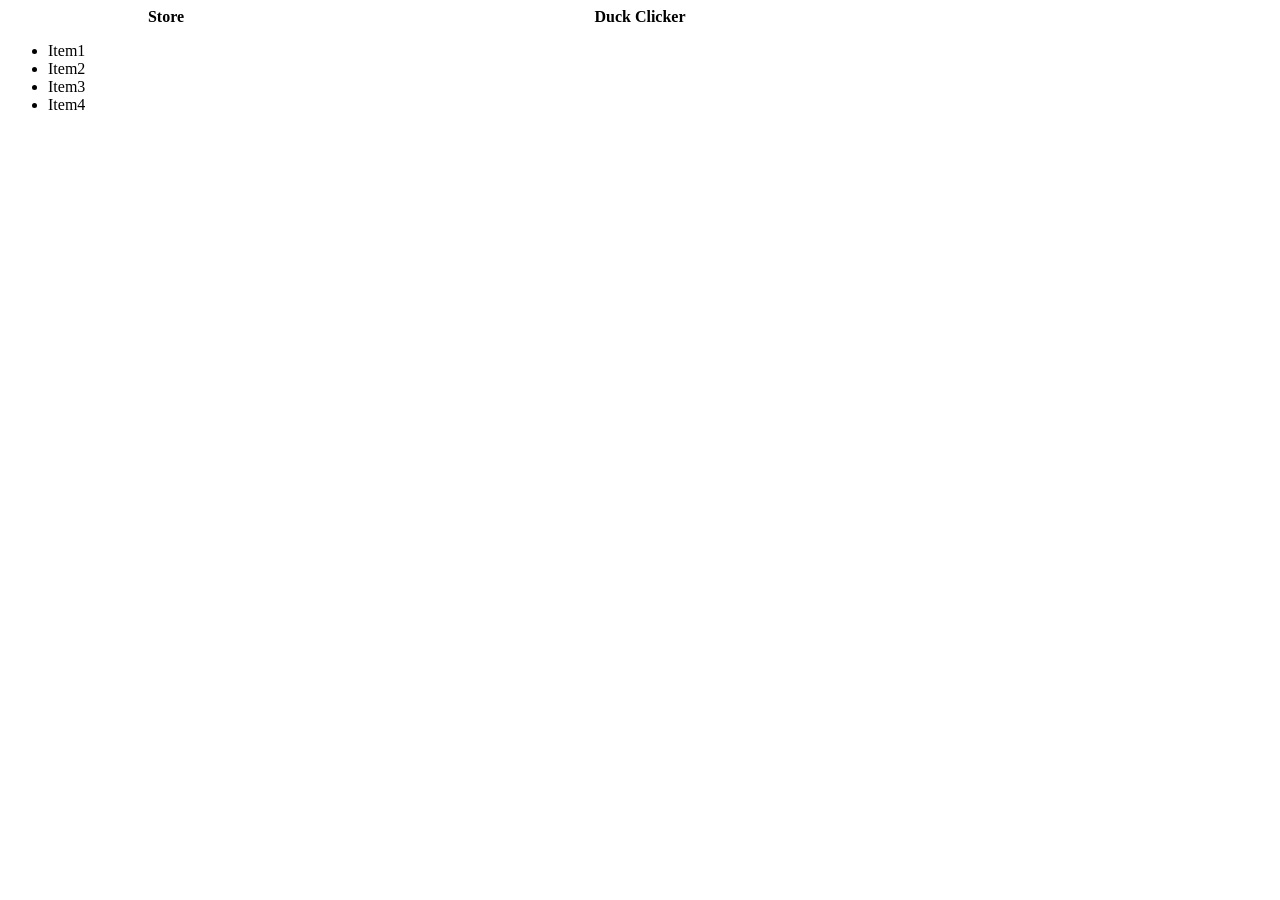
==== index2.html @ bdeaab05 "init 4" ====
<!doctype html>
<!--
Author : Alexander Perlock + Ekaterina Uhalova
MACID : perlocka + uhalovae

Date Created     : 04 02 26
Date Modified    : 04 02 26

What page is for
-->
<html>

<head>
    <meta charset="utf-8">
    <meta name="viewport" content="width=device-width, initial-scale=1.0">

    <title>Duck Clicker</title>

    <link rel="stylesheet" href="./assets/css/index.css">

    <script src="./js/score.js"></script>
    <script src="./js/store.js"></script>
    <script src="./js/rewards.js"></script>

    <script defer src="./js/event_listeners.js"></script>

</head>

<body>
    <div id="content">        
        <div id="clicker">
            <div class="title">Duck Clicker</div>
            <div id="score"></div>
            <div id="clickme"></div>
        </div>
        <div id="store">
            <div class="title">Store</div>
            <ul>
                <li>Item1</li>
                <li>Item2</li>
                <li>Item3</li>
                <li>Item4</li>
            </ul>
        </div>
        <div id="rewards">

        </div>
    </div>


</body>

</html>
---- assets/css/index.css ----
/*
 * Author : Alexander Perlock + Ekaterina Uhalova
 * MACID : perlocka + uhalovae
 * Date Created : 04 02 26
 * Date Modified : 04 02 26
 * 
 * Global format
 */

@import "./clicker.css";
@import "./rewards.css";
@import "./store.css";

#content {
    display: flex;
}
.title {
    width: 100%;
    font-size: 16px;
    font-weight: bold;
    text-align: center;
}





/* Phone */
@media (max-width:479px) {

}

/* Tablet */
@media (min-width:480px) and (max-width:767px) {
    
}

/* PC */
@media (min-width:768px) {

}
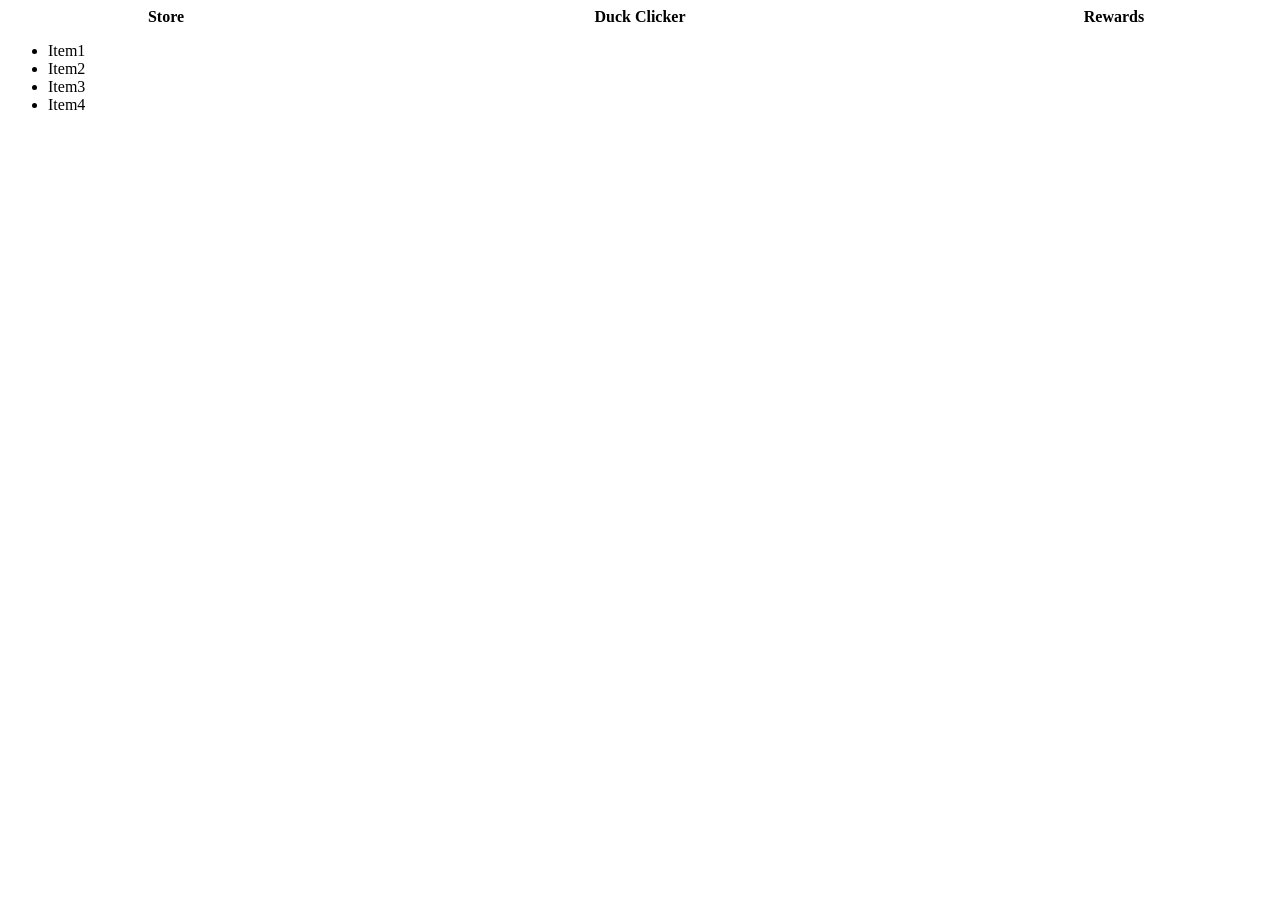
==== commit b715af9a: "Lab5.2" ====
--- a/index2.html
+++ b/index2.html
@@ -43,7 +43,8 @@
             </ul>
         </div>
         <div id="rewards">
-
+            <div class="title">Rewards</div>
+            <div id="elements"></div>
         </div>
     </div>
 
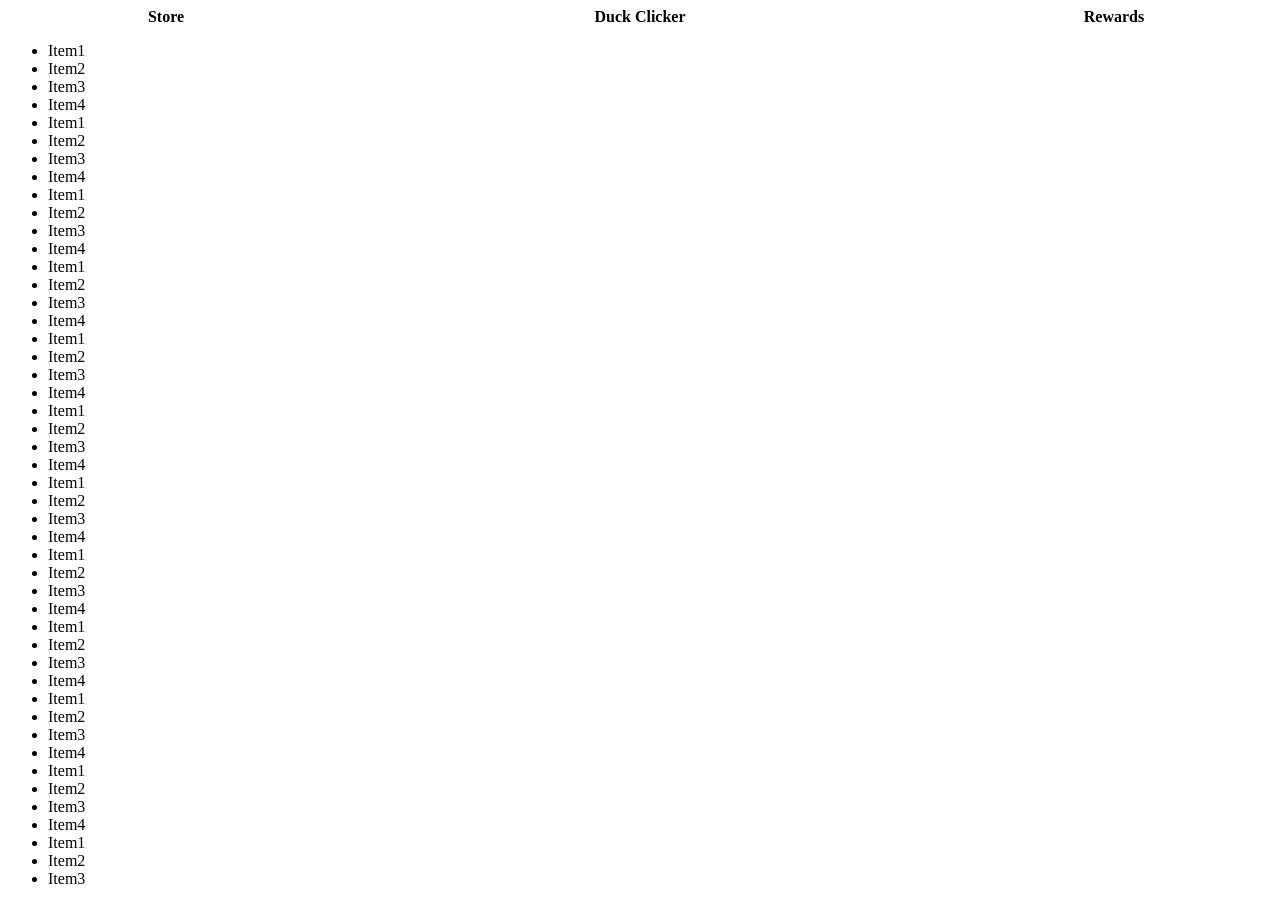
==== commit 614903c9: "store overflow" ====
--- a/index2.html
+++ b/index2.html
@@ -40,6 +40,130 @@
                 <li>Item2</li>
                 <li>Item3</li>
                 <li>Item4</li>
+                <li>Item1</li>
+                <li>Item2</li>
+                <li>Item3</li>
+                <li>Item4</li>
+                <li>Item1</li>
+                <li>Item2</li>
+                <li>Item3</li>
+                <li>Item4</li>
+                <li>Item1</li>
+                <li>Item2</li>
+                <li>Item3</li>
+                <li>Item4</li>
+                <li>Item1</li>
+                <li>Item2</li>
+                <li>Item3</li>
+                <li>Item4</li>
+                <li>Item1</li>
+                <li>Item2</li>
+                <li>Item3</li>
+                <li>Item4</li>
+                <li>Item1</li>
+                <li>Item2</li>
+                <li>Item3</li>
+                <li>Item4</li>
+                <li>Item1</li>
+                <li>Item2</li>
+                <li>Item3</li>
+                <li>Item4</li>
+                <li>Item1</li>
+                <li>Item2</li>
+                <li>Item3</li>
+                <li>Item4</li>
+                <li>Item1</li>
+                <li>Item2</li>
+                <li>Item3</li>
+                <li>Item4</li>
+                <li>Item1</li>
+                <li>Item2</li>
+                <li>Item3</li>
+                <li>Item4</li>
+                <li>Item1</li>
+                <li>Item2</li>
+                <li>Item3</li>
+                <li>Item4</li>
+                <li>Item1</li>
+                <li>Item2</li>
+                <li>Item3</li>
+                <li>Item4</li>
+                <li>Item1</li>
+                <li>Item2</li>
+                <li>Item3</li>
+                <li>Item4</li>
+                <li>Item1</li>
+                <li>Item2</li>
+                <li>Item3</li>
+                <li>Item4</li>
+                <li>Item1</li>
+                <li>Item2</li>
+                <li>Item3</li>
+                <li>Item4</li>
+                <li>Item1</li>
+                <li>Item2</li>
+                <li>Item3</li>
+                <li>Item4</li>
+                <li>Item1</li>
+                <li>Item2</li>
+                <li>Item3</li>
+                <li>Item4</li>
+                <li>Item1</li>
+                <li>Item2</li>
+                <li>Item3</li>
+                <li>Item4</li>
+                <li>Item1</li>
+                <li>Item2</li>
+                <li>Item3</li>
+                <li>Item4</li>
+                <li>Item1</li>
+                <li>Item2</li>
+                <li>Item3</li>
+                <li>Item4</li>
+                <li>Item1</li>
+                <li>Item2</li>
+                <li>Item3</li>
+                <li>Item4</li>
+                <li>Item1</li>
+                <li>Item2</li>
+                <li>Item3</li>
+                <li>Item4</li>
+                <li>Item1</li>
+                <li>Item2</li>
+                <li>Item3</li>
+                <li>Item4</li>
+                <li>Item1</li>
+                <li>Item2</li>
+                <li>Item3</li>
+                <li>Item4</li>
+                <li>Item1</li>
+                <li>Item2</li>
+                <li>Item3</li>
+                <li>Item4</li>
+                <li>Item1</li>
+                <li>Item2</li>
+                <li>Item3</li>
+                <li>Item4</li>
+                <li>Item1</li>
+                <li>Item2</li>
+                <li>Item3</li>
+                <li>Item4</li>
+                <li>Item1</li>
+                <li>Item2</li>
+                <li>Item3</li>
+                <li>Item4</li>
+                <li>Item1</li>
+                <li>Item2</li>
+                <li>Item3</li>
+                <li>Item4</li>
+                <li>Item1</li>
+                <li>Item2</li>
+                <li>Item3</li>
+                <li>Item4</li>
+                <li>Item1</li>
+                <li>Item2</li>
+                <li>Item3</li>
+                <li>Item4</li>
             </ul>
         </div>
         <div id="rewards">
--- a/assets/css/index.css
+++ b/assets/css/index.css
@@ -7,18 +7,23 @@
  * Global format
  */
 
+@import "./colors.css";
 @import "./clicker.css";
 @import "./rewards.css";
 @import "./store.css";
 
 #content {
     display: flex;
+    height: 97vh;
 }
 .title {
     width: 100%;
     font-size: 16px;
     font-weight: bold;
     text-align: center;
+    position: sticky;
+    top: 0%;
+    background-color: var(--bg-color);
 }
 
 
